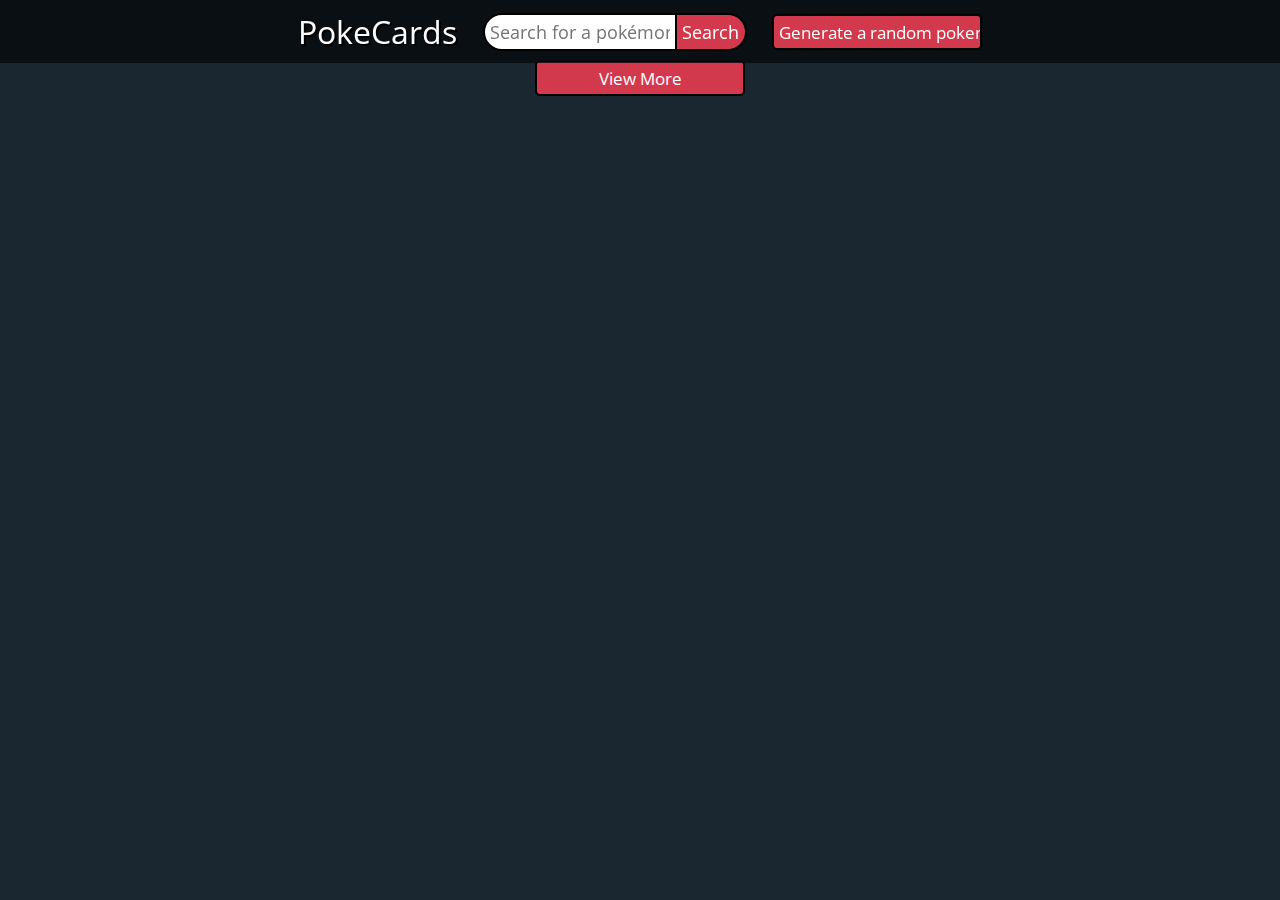
==== index.html @ d176d0d6 "Organização do projeto e adição de readme" ====
<!DOCTYPE html>
<html lang="pt-Br">
<head>
	<meta charset="UTF-8">
	<meta name="viewport" content="width=device-width, initial-scale=1.0">
	<title>PokeCards</title>
    <link rel="stylesheet" href="./css/cards.css">
    <link rel="stylesheet" href="./css/spinner.css">
    <link rel="stylesheet" href="./css/responsive.css">
    <link rel="stylesheet" href="./css/navbar.css">
    <link rel="stylesheet" href="./css/types.css">
    <link rel="stylesheet" href="./css/styles.css">
</head>
<body>
    <nav class="navbar">    
        <h1 id="nav_h1">PokeCards</h1>
        <input type="text" placeholder="Search for a pokémon" id="input_data">
        <input type="button" id="search_button" value="Search" onclick="search_pokemon()">
        <input type="button" value="Generate a random pokemon" onclick="random_pokemon()">
    </nav>
    <div hidden class="spinner"></div>
    <div id="cards"></div>
    <div class="container" id="view_more"></div>
    <script src="script.js"></script>
    <script>
        document.addEventListener("DOMContentLoaded",function(){
            load_content();
        });
    </script>
</body>
</html>
---- css/cards.css ----
.card {
    display: inline-block;
    width: 300px;
    padding: 10px;
    border-radius: 15px;
    margin: 10px;
    text-align: left;
    box-shadow: 0px 5px 20px -10px #111;
    transition: 0.4s;
}

.card__caption {
    background-color: #ffffffa6;
    padding: 1em;
    border-radius: 0 0 3px 3px;
}

.card__image-container {
    background-color: #000000b3;
    text-align: center;
    padding: 1em 1em 0;
    border-radius: 3px 3px 0 0;
    overflow: hidden;
}

.card__image-container img {
    -webkit-transition: -webkit-transform .5s ease;
    transition: transform .5s ease;
 }
 
.card__image-container:hover img {
    -webkit-transform: scale(1.1);
    transform: scale(1.1);
}

.card__types {
    display: flex;
    justify-content: center;
    align-items: center;
}

.card__type {
    display: inline-block;
    margin-left: 5px;
    top: 0;
    right: 0;
    color: #fff;
    text-shadow: 2px 2px black;
    letter-spacing: 0.1em;
    padding: 0.25em;
    line-height: 1;
    border-radius: 2px;
    background: #bbb;
}

.card__label {
    font-size: 15px;
    text-transform: uppercase;
    font-weight: 400;
    display: block;
    margin-bottom: 3px;
}

.card__name {
    text-align: center;
    font-size: 1.5em;
    font-weight: 700;
    letter-spacing: 0.02em;
    padding-bottom: 10px;
}

.card__stats {
    margin: 1em 0;
    width: 100%;
}

.card__stats th {
    text-align: right;
    font-weight: 300;
}

.card__stats th, .card__stats td {
    width: 50%;
    padding: 0.25em 0.5em 0;
}

.card__box {
    display: flex;
    justify-content: space-between;
}

.card__block {
    margin-top: 1em;
    text-align: center;
    flex: 1 0;
}
---- css/spinner.css ----
@keyframes spin {
    to {
        transform: rotate(360deg);
    }
}

.spinner {
    margin-left: auto;
    margin-right: auto;
    margin-top: 230px;
    border: 8px solid rgba(0, 0, 0, .2);
    border-left-color: #d3394c;
    height: 100px;
    width: 100px;
    border-radius: 60%;
    animation: spin 1s linear infinite;
}
---- css/responsive.css ----
@media screen and (min-width: 1100px) {
    #cards { 
        width: 1080px;
        margin: auto;
    }

    .navbar {
        display: flex;
        justify-content: center;
        align-items: center;
    }

    .navbar h1 {
        margin-right: 2%;
    }

    #setaDir, #setaEsq {
        position: absolute;
        cursor: pointer;
        padding: 30px;
        box-shadow: 8px -8px 0 1px #d3394c inset;
        border: solid black;
        border-width: 0 0 8px 8px;
    }

    #setaEsq {
        margin-left: 300px;
        margin-top: 250px;
        transform: rotate(45deg);
    }
    
    #setaDir {
        top: 60px;
        margin-top: 250px;
        margin-left: 710px;
        transform: rotate(225deg);
    }
}

@media screen and (max-width: 1100px) {
    #cards {
        display: inline-block;
        margin-top: 70px;
        margin-left: auto;
        margin-right: auto;
    }

    #setaEsq, #setaDir {
        position: absolute;
        padding: 20px;
        cursor: pointer;
        box-shadow: 8px -8px 0 1px #d3394c inset;
        border: solid black;
        border-width: 0 0 8px 8px;
    }

    #setaEsq {
        margin-top: 250px;
        transform: rotate(45deg);
    }

    #setaDir {
        top: 60px;
        margin-left: 290px;
        margin-top: 320px;
        transform: rotate(225deg);
    }
}
---- css/navbar.css ----
.navbar {
    top: 0;
    position: fixed;
    width: 100%;
    padding: 10px 0;
    background-color: rgba(6, 10, 12, 0.8);
}

.container {
    display: flex;
    justify-content: center;
    align-items: center;
}

#nav_h1 {
    color: #ffffff;
    text-shadow: 2px 2px #000000;
}
---- css/types.css ----
.card--bug {
    background: linear-gradient(120deg, #c1d324 0%, #a8b820 100%);
    box-shadow: 0px 5px 20px -10px #a8b820;
}

.card__type__bug {
    background-color: #a8b820;
}

.card--dark {
    background: linear-gradient(120deg, #9e7d66 0%, #705848 100%);
    box-shadow: 0px 5px 20px -10px #705848;
}

.card__type__dark {
    background-color: #705848;
}

.card--dragon {
    background: linear-gradient(120deg, #7c47f8 0%, #7038f8 100%);
    box-shadow: 0px 5px 20px -10px #7038f8;
}

.card__type__dragon {
    background-color: #7038f8;
}

.card--electric {
    background: linear-gradient(90deg, #f8d341 34%, #f8d030 83%);
}

.card__type__electric {
    background-color: #f8d030;
}

.card--fairy {
    background: linear-gradient(45deg, #ffe6f0 0%, #ffc5e0 34%, #ffa6b9 71%, #ff8a95 100%);
}

.card__type__fairy {
    background: #ee99ac;
}

.card--fighting {
    background: linear-gradient(90deg, #ee3a31 34%, #c03028 100%);
}

.card__type__fighting {
    background-color: #c03028;
}

.card--fire {
    background: linear-gradient(0deg, rgb(241, 91, 4) 10%, #f08030 100%);
}

.card__type__fire {
    background-color: #f08030;
}

.card--flying {
    background: linear-gradient(0deg, #8c77c9 10%, #a890f0 100%);
}

.card__type__flying {
    background-color: #a890f0;
}

.card--ghost {
    background: linear-gradient(0deg, #9a78d1 10%, #705898 100%);
}

.card__type__ghost {
    background-color: #705898;
}

.card--grass {
    background: linear-gradient(140deg, #95f864 0%, #87e05a 69%, #78c850 100%);
}

.card__type__grass {
    background: #78c850;
}

.card--ground {
    background: linear-gradient(140deg, #fad674 0%, #ebc96d 69%, #e0c068 100%);
}

.card__type__ground {
    background: #e0c068;
}

.card--ice {
    background: linear-gradient(230deg, #caeaf6 0%, #a0eaf1 46%, #6fb8eb 100%);
}

.card__type__ice {
    background: #98d8d8;
}

.card--normal {
    background: linear-gradient(110deg, #dfdfa0 0%, #a8a878 100%);
    box-shadow: 0px 5px 20px -10px #3a1c71;
}

.card__type__normal {
    background-color: #a8a878;
}

.card--poison {
    background: linear-gradient(230deg, #e05ae0 0%, #c950c9 46%, #a040a0 100%);
}

.card__type__poison {
    background: #a040a0;
}

.card--psychic {
    background: linear-gradient(140deg, #fa6894 0%, #f86390 39%, #f85888 100%);
}

.card__type__psychic {
    background: #f85888;
}

.card--rock {
    background: linear-gradient(140deg, #ffdf4e 0%, #dbbf42 39%, #b8a038 100%);
}

.card__type__rock {
    background: #b8a038;
}

.card--steel {
    background: linear-gradient(140deg, #c4c4cf 0%, #c0c0cf 39%, #b8b8d0 100%);
}

.card__type__steel {
    background: #b8b8d0;
}

.card--water {
    background: linear-gradient(120deg, #6890f0 0%, #5f83da 100%);
    box-shadow: 0px 5px 20px -10px #5f83da;
}

.card__type__water {
    background-color: #6890f0;
}
---- css/styles.css ----
@import url('https://fonts.googleapis.com/css2?family=Open+Sans+Condensed:wght@700&display=swap');

* {
    font-family: 'Open Sans Condensed', sans-serif;
}

body {
    background-color: #1a2730;
    text-align: center;
    margin: auto;
    padding-top: 60px;
}

img {
    max-height: 150px;
    margin: auto;
    display: inline-block;
}

h1, h2, h3, h4, h5 {
    margin: 0;
    font-weight: 400;
}

p {
    text-shadow: 2px 2px #000000;
    color: white;
    font-size: 3em;
    padding: 3em;
}

input:focus::placeholder {
    color: transparent;
}

input[type=button] {
    width: 40px;
    height: 36px;
    width: 210px;
    padding: 5px;
    border-radius: 5px;
    border: 2px solid #000000;
    background: #d3394c;
    color: white;
    font-size: 17px;
    cursor: pointer;
    outline: none;
}

#input_data {
    border-radius: 43px;
    border-style: solid;
    border-width: 2px;
    text-align: center;
    width: 180px;
    font-size: 18px;
    padding: 5px;
    border-color: #000000;
    border-top-right-radius: 0;
    border-bottom-right-radius: 0;
    outline: none;
}

#search_button {
    margin-right: 2%;
    height: 38px;
    width: 70px;
    padding: 5px;
    border-radius: 43px;
    border: 2px solid #000000;
    border-top-left-radius: 0;
    border-bottom-left-radius: 0;
    background: #d3394c;
    color: #ffffff;
    font-size: 18px;
    border-left: none;
    outline: none;
}
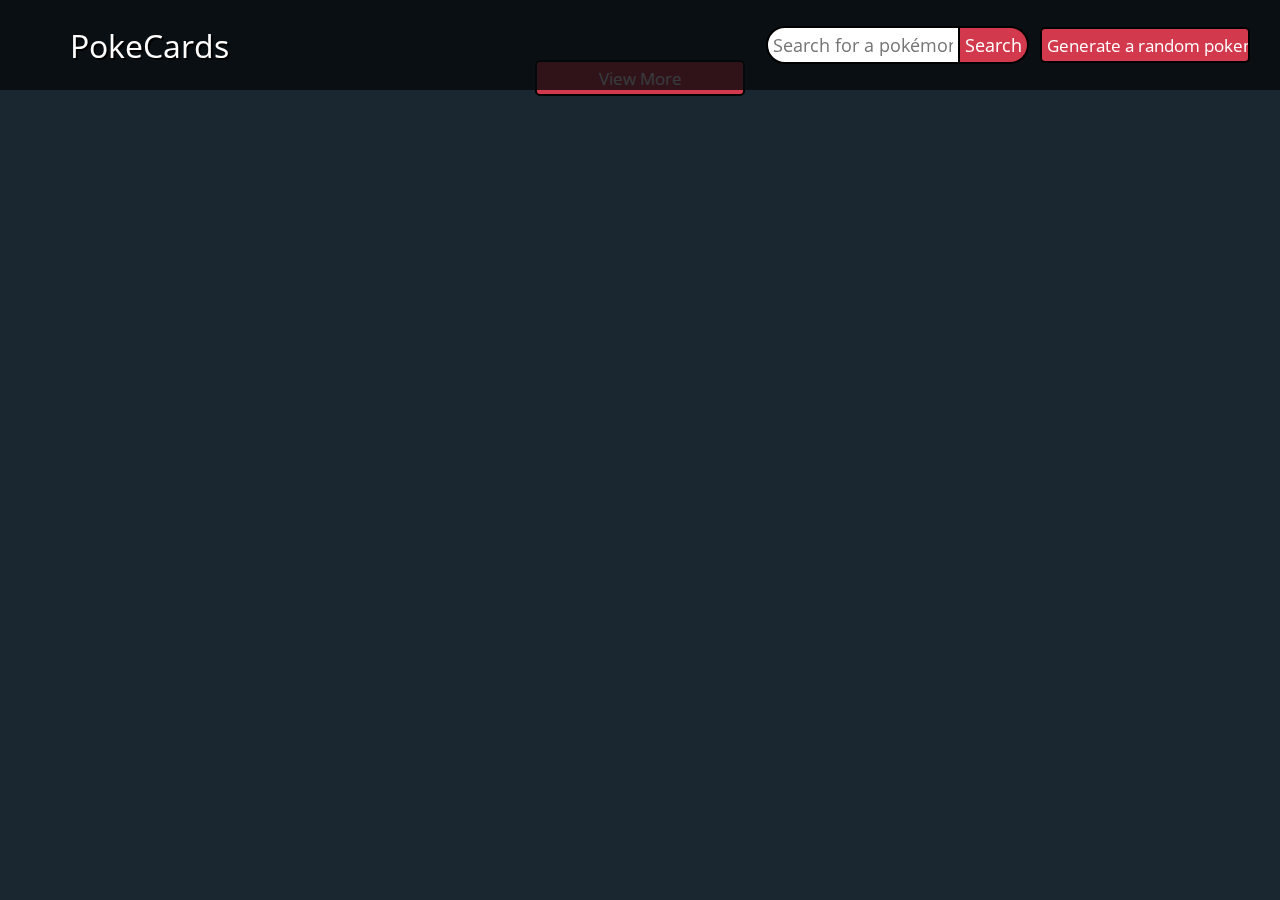
==== commit 53072790: "Fix: navbar for gh-pages" ====
--- a/index.html
+++ b/index.html
@@ -1,9 +1,9 @@
 <!DOCTYPE html>
 <html lang="pt-Br">
 <head>
-	<meta charset="UTF-8">
-	<meta name="viewport" content="width=device-width, initial-scale=1.0">
-	<title>PokeCards</title>
+    <meta charset="UTF-8">
+    <meta name="viewport" content="width=device-width, initial-scale=1.0">
+    <title>PokeCards</title>
     <link rel="stylesheet" href="./css/cards.css">
     <link rel="stylesheet" href="./css/spinner.css">
     <link rel="stylesheet" href="./css/responsive.css">
@@ -12,14 +12,27 @@
     <link rel="stylesheet" href="./css/styles.css">
 </head>
 <body>
-    <nav class="navbar">    
-        <h1 id="nav_h1">PokeCards</h1>
-        <input type="text" placeholder="Search for a pokémon" id="input_data">
-        <input type="button" id="search_button" value="Search" onclick="search_pokemon()">
-        <input type="button" value="Generate a random pokemon" onclick="random_pokemon()">
-    </nav>
+    <header>
+        <div class="navbar">  
+            <h1 id="nav_h1">PokeCards</h1>
+            <div class="hamburger"></div>
+            <ul class="menu">
+                <li>
+                    <div class="input-li">
+                        <input type="text" placeholder="Search for a pokémon" id="input_data">
+                        <input type="button" id="search_button" value="Search" onclick="search_pokemon()">
+                    </div>
+                </li>
+                <li>            
+                    <input type="button" value="Generate a random pokemon" onclick="random_pokemon()">
+                </li>
+            </ul>
+        </div>
+    </header>
     <div hidden class="spinner"></div>
-    <div id="cards"></div>
+    <div class="navigate">
+        <div id="cards"></div>
+    </div>
     <div class="container" id="view_more"></div>
     <script src="script.js"></script>
     <script>
--- a/css/navbar.css
+++ b/css/navbar.css
@@ -1,18 +1,95 @@
-.navbar {
+header {
+    width: 100%;
     top: 0;
     position: fixed;
-    width: 100%;
-    padding: 10px 0;
     background-color: rgba(6, 10, 12, 0.8);
+    padding: 10px 20px;
+    z-index: 999;
 }
 
-.container {
+.navbar {
+    max-width: 1200px;
+    margin: 0 auto;
+    padding: 0 50px;
     display: flex;
-    justify-content: center;
+    justify-content: space-between;
     align-items: center;
 }
 
 #nav_h1 {
     color: #ffffff;
     text-shadow: 2px 2px #000000;
+}
+
+.hamburger {
+    width: 30px;
+    height: 30px;
+    background-color: transparent;
+    border-radius: 5px;
+    border: 0;
+    position: relative;
+    cursor: pointer;
+    display: none;
+}
+
+.hamburger::after {
+    content: "";
+    position: absolute;
+    top: 35%;
+    left: 15%;
+    width: 70%;
+    height: 5%;
+    border-radius: 5px;
+    background-color: #fff;
+}
+
+.hamburger::before {
+    content: "";
+    position: absolute;
+    top: 55%;
+    left: 15%;
+    width: 70%;
+    height: 5%;
+    border-radius: 5px;
+    background-color: #fff;
+}
+
+.menu {
+    list-style: none;
+    display: flex;
+    align-items: center;
+}
+
+li {
+    margin-left: 10px;  
+}
+
+.input-li {
+    display: flex;
+    align-items: center;
+    flex-direction: row;
+}
+
+@media screen and (max-width: 1100px) {
+    .hamburger {
+        display: block;
+        z-index: 999;
+    }
+
+    .menu {
+        position: fixed;
+        top: 0;
+        right: -100%;
+        height: 100vh;
+        margin: 0;
+        flex-direction: column;
+        width: 100%;
+        max-width: 310px;
+        padding: 100px 20px;
+        background-color: rgba(6, 10, 12, 1);
+    }
+
+    .menu.active {
+        right: 0;
+    }
 }